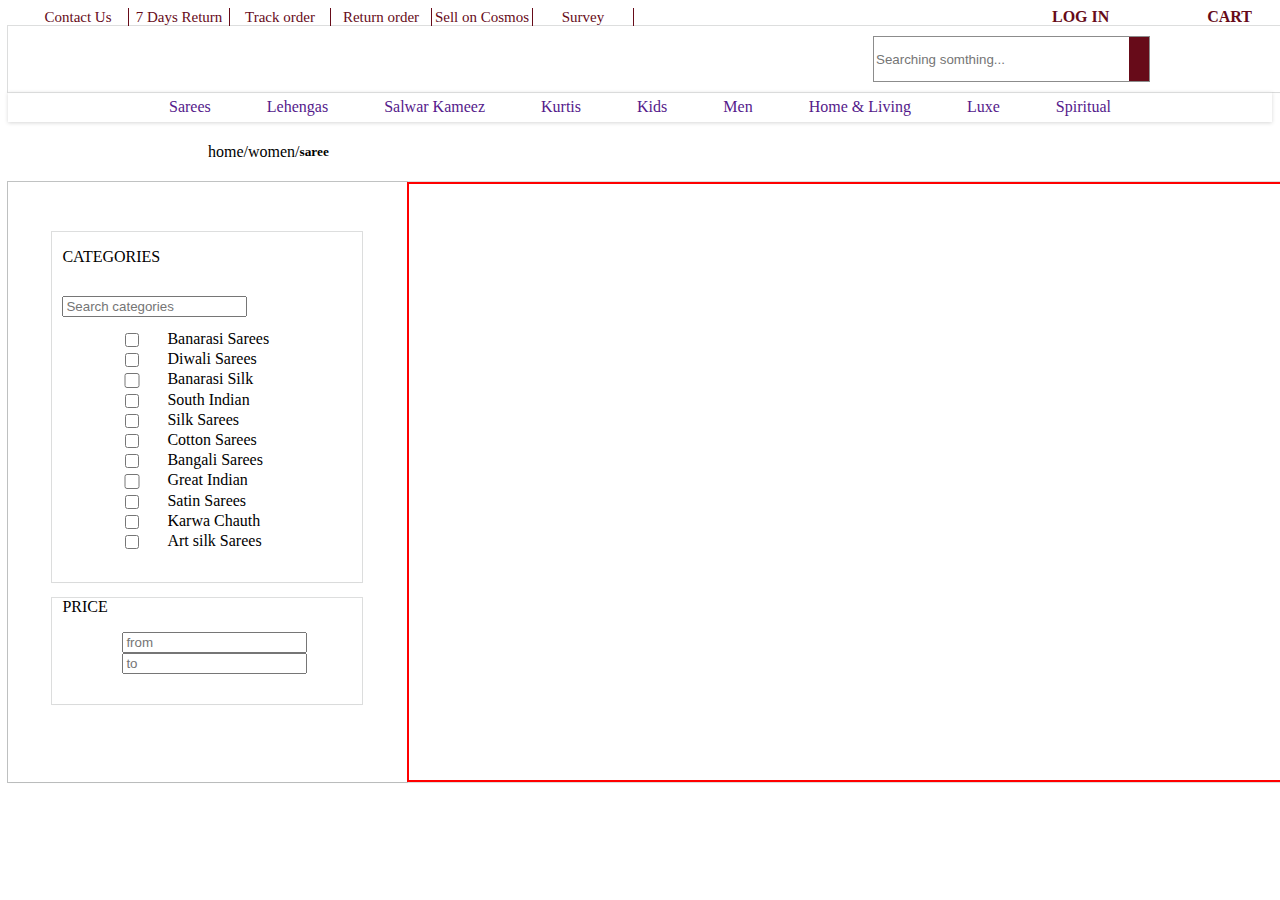
==== conju.html @ 84b10ae3 "Day-5" ====
<!DOCTYPE html>
<html lang="en">
<head>
    <meta charset="UTF-8">
    <meta http-equiv="X-UA-Compatible" content="IE=edge">
    <meta name="viewport" content="width=device-width, initial-scale=1.0">
    <title>Document</title>
    <link rel="stylesheet" href="conju.css">
    <script src="https://kit.fontawesome.com/077692c7b0.js" crossorigin="anonymous"></script>
</head>
<body>
    <div id="navbar">
        <div class="nav1">
            <div>
                <a href="">Contact Us</a>
            </div>
            <div>
                <a href="">7 Days Return</a>
            </div>
            <div>
                <a href="">Track order</a>
            </div>
            <div>
                <a href="">Return order</a>
            </div>
            <div>
                <a href="">Sell on Cosmos</a>
            </div>
            <div>
                <a href="">Survey</a>
            </div>
        </div>
        <div class="nav2">
            <div>
                <i class="fa-solid fa-user"></i>
                <a href="" id="cost">LOG IN</a>
                <div class="loghover">
                    <div>
                        <p>Existing User?</p>
                        <a href="./login.html">Log in</a>
                    </div>
                    <hr>
                    <div>
                        <p>New to cosmos?</p>
                        <a href="./register.html">Registor</a>
                    </div>
                </div>
            </div>
            <div>
                <i class="fa-solid fa-cart-shopping"></i> 
                <a href="">CART</a>
                
            </div>
        </div>
    </div>
    <div id="logo_part">
        <div>
            <div>
                <img src="logo.png" alt="">
            </div>
            <div>
                <input type="text" placeholder="Searching somthing..." >
                <i class="fa-solid fa-magnifying-glass"></i>
            </div>
        </div>
    </div>
    <div id="ghat">
        <div class="bellogo">
            <div class="belhav">
                <a href="">Sarees</a>
                <div class="sarhov">
                    <div>
                        <div>
                            <h3>ROOTS</h3>
                            <div>
                                <a href="">Banarasi Silk</a>
                            <a href="">Kanchipuram</a>
                            <a href="">Silk</a>
                            <a href="">Bhagalpuri Silk</a>
                            <a href="">Mysore Silk</a>
                            <a href="">Manipuri Silk</a>
                            <a href="">Kota Silk</a>
                            <a href="">Bandhani</a>
                            <a href="">Paithani</a>
                            <a href="">Kota</a>
                            <a href="">Patola</a>
                            <a href="">Jamdani</a>
                            <a href="">Maheshwari</a>
                            <a href="">Kerala Kasavu</a>
                            <a href="">Bengali</a>
                            <a href="">Uppada</a>
                            <a href="">Nauvari</a>
                            <a href="">Banarasi</a>
                            </div>
                        </div>
                        <div>
                            <h3>FABRIC</h3>
                            <div>
                                <a href="">Georgette</a>
                            <a href="">Art Silk</a>
                            <a href="">Cotton</a>
                            <a href="">Pure Silk</a>
                            <a href="">Net</a>
                            <a href="">Velvet</a>
                            <a href="">Chiffon</a>
                            <a href="">Brasso</a>
                            <a href="">Chanderi</a>
                            <a href="">Organza Sarees</a>
                            <a href="">Tussar Silk</a>
                            <a href="">Crepe</a>
                            <a href="">Satin</a>
                            <a href=""></a>
                            <a href=""></a>
                            </div>
                        </div>
                        <div>
                            <h3>OCCASION</h3>
                            <div>
                                <a href="">Party Wear</a>
                            <a href="">Wedding</a>
                            <a href="">EID</a>
                            <a href="">Diwali</a>
                            </div>
                        </div>
                        <div>
                            <h3>WORK</h3>
                            <div>
                                <a href="">Embroidered</a>
                            <a href="">Printed</a>
                            <a href="">Heavy Work Sarees</a>
                            <a href="">Handloom Sarees</a>
                            <a href="">Hand Woven Sarees</a>
                            <a href="">Chikankari</a>
                            <a href="">Kalamkari</a>
                            <a href="">Ikat</a>
                            </div>
                        </div>
                        <div>
                            <h3>COLLECTIONS</h3>
                            <div>
                                <a href="">Exclusive</a>
                            <a href="">Bridal Sarees</a>
                            <a href="">Half Saree</a>
                            <a href="">Pre Stitched Sarees</a>
                            <a href="">Traditional Sarees</a>
                            <a href="">South Indian Sarees</a>
                            <a href="">Bollywood Sarees</a>
                            <a href="">Best Sellers</a>
                            <a href="">New Arrivals</a>
                            </div>
                        </div>
                        <div>
                            <h3>MORE</h3>
                            <div>
                                <a href="">Blouses</a>
                            <a href="">Readymade Blouse</a>
                            <a href="">Blouse Fabric​</a>
                            <a href="">Sleeveless blouse</a>
                            <a href="">Bridal Blouses</a>
                            <a href="">Petticoats</a>
                            <a href="">Blouse Neck Designs</a>
                            </div>
                        </div>
                    </div>
                </div>
            </div>
            <div class="belhav">
                <a href="">Lehengas</a>
                <div class="sarhov">
                    <div>
                        <div>
                            <h3>FABRIC</h3>
                            <div>
                                <a href="">Net</a>
                            <a href="">Silk</a>
                            <a href="">Velvet</a>
                            </div>
                        </div>
                        <div>
                            <h3>OCCASION</h3>
                            <div>
                                <a href="">Party Wear</a>
                            <a href="">Bridal</a>
                            <a href="">Casual</a>
                            </div>
                            
                        </div>
                        <div>
                            <h3>STYLE</h3>
                            <div>
                                <a href="">Ghagra Choli</a>
                                <a href="">Lehenga Choli</a>
                            <a href="">Crop Top</a>
                            <a href="">Readymade</a>
                            </div>
                        </div>
                        <div>
                            <h3>COLLECTION</h3>
                            <div>
                                <a href="">Ethnic</a>
                            <a href="">Pakistani</a>
                            <a href="">Lehenga Saree</a>
                            <a href="">Floral</a>
                            </div>
                            
                        </div>
                        <div>
                            <img src="https://assets0.mirraw.com/frontpages/13069/B_05_original_sized_webp.webp?1673848853" alt="">
                        </div>
                        
                    </div>
                </div>
            </div>
            <div class="belhav">
                <a href="">Salwar Kameez</a>
                <div class="sarhov">
                    <div>
                        <div>
                            <h3>ROOTS</h3>
                            <a href="">Banarasi Silk</a>
                            <a href="">Kanchipuram</a>
                            <a href="">Silk</a>
                            <a href="">Bhagalpuri Silk</a>
                            <a href="">Mysore Silk</a>
                            <a href="">Manipuri Silk</a>
                            <a href="">Kota Silk</a>
                            <a href="">Bandhani</a>
                            <a href="">Paithani</a>
                            <a href="">Kota</a>
                            <a href="">Patola</a>
                            <a href="">Jamdani</a>
                            <a href="">Maheshwari</a>
                            <a href="">Kerala Kasavu</a>
                            <a href="">Bengali</a>
                            <a href="">Uppada</a>
                            <a href="">Nauvari</a>
                            <a href="">Banarasi</a>
                        </div>
                        <div>
                            <h3>FABRIC</h3>
                            <a href="">Georgette</a>
                            <a href="">Art Silk</a>
                            <a href="">Cotton</a>
                            <a href="">Pure Silk</a>
                            <a href="">Net</a>
                            <a href="">Velvet</a>
                            <a href="">Chiffon</a>
                            <a href="">Brasso</a>
                            <a href="">Chanderi</a>
                            <a href="">Organza Sarees</a>
                            <a href="">Tussar Silk</a>
                            <a href="">Crepe</a>
                            <a href="">Satin</a>
                            <a href=""></a>
                            <a href=""></a>
                        </div>
                        <div>
                            <h3>OCCASION</h3>
                            <a href="">Party Wear</a>
                            <a href="">Wedding</a>
                            <a href="">EID</a>
                            <a href="">Diwali</a>
                        </div>
                        <div>
                            <h3>WORK</h3>
                            <a href="">Embroidered</a>
                            <a href="">Printed</a>
                            <a href="">Heavy Work Sarees</a>
                            <a href="">Handloom Sarees</a>
                            <a href="">Hand Woven Sarees</a>
                            <a href="">Chikankari</a>
                            <a href="">Kalamkari</a>
                            <a href="">Ikat</a>
                        </div>
                        <div>
                            <h3>COLLECTIONS</h3>
                            <a href="">Exclusive</a>
                            <a href="">Bridal Sarees</a>
                            <a href="">Half Saree</a>
                            <a href="">Pre Stitched Sarees</a>
                            <a href="">Traditional Sarees</a>
                            <a href="">South Indian Sarees</a>
                            <a href="">Bollywood Sarees</a>
                            <a href="">Best Sellers</a>
                            <a href="">New Arrivals</a>
                        </div>
                        <div>
                            <h3>MORE</h3>
                            <a href="">Blouses</a>
                            <a href="">Readymade Blouse</a>
                            <a href="">Blouse Fabric​</a>
                            <a href="">Sleeveless blouse</a>
                            <a href="">Bridal Blouses</a>
                            <a href="">Petticoats</a>
                            <a href="">Blouse Neck Designs</a>
                        </div>
                    </div>
                </div>
            </div>
            <div class="belhav">
                <a href="">Kurtis</a>
                <div class="sarhov">
                    <div>
                        <div>
                            <h3>STYLE</h3>
                            <a href="">Kurta Sets</a>
                            <a href="">Long Kurtis</a>
                            <a href="">Short Kurtis</a>
                            <a href="">Sleeveless Kurtis</a>
                            <a href="">Anarkali Kurtis</a>
                            <a href="">Kaftans</a>
                            <a href="">Plus Size Kurtis</a>
                        </div>
                        <div>
                            <h3>FABRIC</h3>
                            <a href="">Silk</a>
                            <a href="">Chiffon</a>
                            <a href="">Georgette</a>
                            <a href="">Cotton</a>
                            <a href="">Crepe</a>
                            <a href="">Chanderi</a>
                        </div>
                        <div>
                            <h3>OCCASION</h3>
                            <a href="">Party Wear</a>
                            <a href="">Wedding</a>
                            <a href="">EID</a>
                            <a href="">Diwali</a>
                        </div>
                        <div>
                            <h3>WORK</h3>
                            <a href="">Printed</a>
                            <a href="">Embroidered</a>
                            <a href="">Plain</a>
                            <a href="">Chikankari</a>
                            <a href="">Heavy Work</a>
                            <a href="">Mirror Work</a>
                        </div>
                        <div>
                            <img src="https://assets0.mirraw.com/images/8018255/image_long_webp.webp?1590315962" alt="">
                        </div>
                    </div>
                </div>
            </div>
            <div class="belhav">
                <a href="">Kids</a>
                <div class="sarhov">
                    <div>
                        <div>
                            <h3>ROOTS</h3>
                            <a href="">Banarasi Silk</a>
                            <a href="">Kanchipuram</a>
                            <a href="">Banarasi</a>
                        </div>
                        <div>
                            <h3>FABRIC</h3>
                            <a href="">Georgette</a>
                            <a href="">Art Silk</a>
                            <a href="">Cotton</a>
                            <a href="">Pure Silk</a>
                            <a href="">Net</a>
                            <a href="">Velvet</a>
                            <a href="">Chiffon</a>
                            <a href="">Brasso</a>
                            <a href="">Chanderi</a>
                            <a href="">Organza Sarees</a>
                            <a href="">Tussar Silk</a>
                            <a href="">Crepe</a>
                            <a href="">Satin</a>
                            <a href=""></a>
                            <a href=""></a>
                        </div>
                        <div>
                            <h3>OCCASION</h3>
                            <a href="">Party Wear</a>
                            <a href="">Wedding</a>
                            <a href="">EID</a>
                            <a href="">Diwali</a>
                        </div>
                        <div>
                            <h3>WORK</h3>
                            <a href="">Embroidered</a>
                            <a href="">Printed</a>
                            <a href="">Heavy Work Sarees</a>
                            <a href="">Handloom Sarees</a>
                            <a href="">Hand Woven Sarees</a>
                            <a href="">Chikankari</a>
                            <a href="">Kalamkari</a>
                            <a href="">Ikat</a>
                        </div>
                        <div>
                            <h3>COLLECTIONS</h3>
                            <a href="">Exclusive</a>
                            <a href="">Bridal Sarees</a>
                            <a href="">Half Saree</a>
                            <a href="">Pre Stitched Sarees</a>
                            <a href="">New Arrivals</a>
                        </div>
                        <div>
                            <h3>MORE</h3>
                            <a href="">Blouses</a>
                            <a href="">Readymade Blouse</a>
                            <a href="">Blouse Fabric​</a>
                            <a href="">Sleeveless blouse</a>
                            <a href="">Bridal Blouses</a>
                            <a href="">Petticoats</a>
                            <a href="">Blouse Neck Designs</a>
                        </div>
                    </div>
                </div>
            </div>
            <div class="belhav">
                <a href="">Men</a>
                <div class="sarhov">
                    <div>
                        <div>
                            <h3>ROOTS</h3>
                            <a href="">Banarasi Silk</a>
                            <a href="">Kanchipuram</a>
                            <a href="">Silk</a>
                            <a href="">Bhagalpuri Silk</a>
                            <a href="">Mysore Silk</a>
                            <a href="">Manipuri Silk</a>
                            <a href="">Kota Silk</a>
                            <a href="">Bandhani</a>
                            <a href="">Paithani</a>
                            <a href="">Kota</a>
                            <a href="">Patola</a>
                            <a href="">Jamdani</a>
                            <a href="">Maheshwari</a>
                            <a href="">Kerala Kasavu</a>
                            <a href="">Bengali</a>
                            <a href="">Uppada</a>
                            <a href="">Nauvari</a>
                            <a href="">Banarasi</a>
                        </div>
                        <div>
                            <h3>FABRIC</h3>
                            <a href="">Georgette</a>
                            <a href="">Art Silk</a>
                            <a href="">Cotton</a>
                            <a href="">Pure Silk</a>
                            <a href="">Net</a>
                            <a href="">Velvet</a>
                            <a href="">Chiffon</a>
                            <a href="">Brasso</a>
                            <a href="">Chanderi</a>
                            <a href="">Organza Sarees</a>
                            <a href="">Tussar Silk</a>
                            <a href="">Crepe</a>
                            <a href="">Satin</a>
                            <a href=""></a>
                            <a href=""></a>
                        </div>
                        <div>
                            <h3>OCCASION</h3>
                            <a href="">Party Wear</a>
                            <a href="">Wedding</a>
                            <a href="">EID</a>
                            <a href="">Diwali</a>
                        </div>
                        <div>
                            <h3>WORK</h3>
                            <a href="">Embroidered</a>
                            <a href="">Printed</a>
                            <a href="">Heavy Work Sarees</a>
                            <a href="">Handloom Sarees</a>
                            <a href="">Hand Woven Sarees</a>
                            <a href="">Chikankari</a>
                            <a href="">Kalamkari</a>
                            <a href="">Ikat</a>
                        </div>
                        <div>
                            <h3>COLLECTIONS</h3>
                            <a href="">Exclusive</a>
                            <a href="">Bridal Sarees</a>
                            <a href="">Half Saree</a>
                            <a href="">Pre Stitched Sarees</a>
                            <a href="">Traditional Sarees</a>
                            <a href="">South Indian Sarees</a>
                            <a href="">Bollywood Sarees</a>
                            <a href="">Best Sellers</a>
                            <a href="">New Arrivals</a>
                        </div>
                        <div>
                            <h3>MORE</h3>
                            <a href="">Blouses</a>
                            <a href="">Readymade Blouse</a>
                            <a href="">Blouse Fabric​</a>
                            <a href="">Sleeveless blouse</a>
                            <a href="">Bridal Blouses</a>
                            <a href="">Petticoats</a>
                            <a href="">Blouse Neck Designs</a>
                        </div>
                    </div>
                </div>
            </div>
            <div class="belhav">
                <a href="">Home & Living</a>
                <div class="sarhov">
                    <div>
                        <div>
                            <h3>ROOTS</h3>
                            <a href="">Banarasi Silk</a>
                            <a href="">Kanchipuram</a>
                            <a href="">Silk</a>
                            <a href="">Bhagalpuri Silk</a>
                            <a href="">Mysore Silk</a>
                            <a href="">Manipuri Silk</a>
                            <a href="">Kota Silk</a>
                            <a href="">Bandhani</a>
                            <a href="">Paithani</a>
                            <a href="">Kota</a>
                            <a href="">Patola</a>
                            <a href="">Jamdani</a>
                            <a href="">Maheshwari</a>
                            <a href="">Kerala Kasavu</a>
                            <a href="">Bengali</a>
                            <a href="">Uppada</a>
                            <a href="">Nauvari</a>
                            <a href="">Banarasi</a>
                        </div>
                        <div>
                            <h3>FABRIC</h3>
                            <a href="">Georgette</a>
                            <a href="">Art Silk</a>
                            <a href="">Cotton</a>
                            <a href="">Pure Silk</a>

                        </div>
                        <div>
                            <h3>OCCASION</h3>
                            <a href="">Party Wear</a>
                            <a href="">Wedding</a>
                            <a href="">EID</a>
                            <a href="">Diwali</a>
                        </div>
                        <div>
                            <h3>WORK</h3>
                            <a href="">Embroidered</a>
                            <a href="">Printed</a>
                            <a href="">Heavy Work Sarees</a>
                            <a href="">Handloom Sarees</a>
                            <a href="">Hand Woven Sarees</a>
                            <a href="">Chikankari</a>
                            <a href="">Kalamkari</a>
                            <a href="">Ikat</a>
                        </div>
                        <div>
                            <h3>MORE</h3>
                            <a href="">Blouses</a>
                            <a href="">Readymade Blouse</a>
                            <a href="">Blouse Fabric​</a>
                            <a href="">Sleeveless blouse</a>
                            <a href="">Bridal Blouses</a>
                            <a href="">Petticoats</a>
                            <a href="">Blouse Neck Designs</a>
                        </div>
                    </div>
                </div>
            </div>
            <div class="belhav">
                <a href="">Luxe</a>
                <div class="sarhov">
                    <div>
                        <div>
                            <h3>ROOTS</h3>
                            <a href="">Banarasi Silk</a>
                            <a href="">Kanchipuram</a>
                            <a href="">Silk</a>
                            <a href="">Bhagalpuri Silk</a>
                            <a href="">Mysore Silk</a>
                            <a href="">Manipuri Silk</a>
                            <a href="">Kota Silk</a>
                            <a href="">Nauvari</a>
                            <a href="">Banarasi</a>
                        </div>
                        <div>
                            <h3>FABRIC</h3>
                            <a href="">Georgette</a>
                            <a href="">Art Silk</a>
                            <a href="">Cotton</a>
                            <a href=""></a>
                        </div>
                        <div>
                            <h3>OCCASION</h3>
                            <a href="">Party Wear</a>
                            <a href="">Wedding</a>
                            <a href="">EID</a>
                            <a href="">Diwali</a>
                        </div>
                        <div>
                            <h3>WORK</h3>
                            <a href="">Embroidered</a>
                            <a href="">Printed</a>
                            <a href="">Heavy Work Sarees</a>
                            <a href="">Handloom Sarees</a>
                            <a href="">Hand Woven Sarees</a>
                            <a href="">Chikankari</a>
                            <a href="">Kalamkari</a>
                            <a href="">Ikat</a>
                        </div>
                        <div>
                            <h3>COLLECTIONS</h3>
                            <a href="">Exclusive</a>
                            <a href="">Bridal Sarees</a>
                            <a href="">Half Saree</a>
                        </div>
                        <div>
                            <h3>MORE</h3>
                            <a href="">Blouses</a>
                            <a href="">Readymade Blouse</a>
                            <a href="">Blouse Fabric​</a>
                            <a href="">Sleeveless blouse</a>
                            <a href="">Bridal Blouses</a>
                            <a href="">Petticoats</a>
                            <a href="">Blouse Neck Designs</a>
                        </div>
                    </div>
                </div>
            </div>
            <div class="belhav">
                <a href="">Spiritual</a>
                <div class="sarhov">
                    <div>
                        <div>
                            <h3>ROOTS</h3>
                            <a href="">Banarasi Silk</a>
                            <a href="">Kanchipuram</a>
                            <a href="">Silk</a>
                            <a href="">Bhagalpuri Silk</a>
                            <a href="">Jamdani</a>
                            <a href="">Maheshwari</a>
                            <a href="">Kerala Kasavu</a>
                            <a href="">Bengali</a>
                            <a href="">Uppada</a>
                            <a href="">Nauvari</a>
                            <a href="">Banarasi</a>
                        </div>
                        <div>
                            <h3>FABRIC</h3>
                            <a href="">Georgette</a>
                            <a href="">Art Silk</a>
                            <a href="">Cotton</a>
                            <a href="">Pure Silk</a>
                            <a href="">Net</a>
                            <a href="">Velvet</a>
                            <a href="">Chiffon</a>
                            <a href="">Brasso</a>
                            <a href="">Chanderi</a>
                            <a href="">Organza Sarees</a>
                            <a href="">Tussar Silk</a>
                            <a href="">Crepe</a>
                            <a href="">Satin</a>
                            <a href=""></a>
                            <a href=""></a>
                        </div>
                        <div>
                            <h3>OCCASION</h3>
                            <a href="">Party Wear</a>
                            <a href="">Wedding</a>
                            <a href="">EID</a>
                            <a href="">Diwali</a>
                        </div>
                        <div>
                            <h3>WORK</h3>
                            <a href="">Embroidered</a>
                            <a href="">Printed</a>
                            <a href="">Heavy Work Sarees</a>
                            <a href="">Handloom Sarees</a>
                            <a href="">Hand Woven Sarees</a>
                            <a href="">Chikankari</a>
                            <a href="">Kalamkari</a>
                            <a href="">Ikat</a>
                        </div>
                        <div>
                            <h3>COLLECTIONS</h3>
                            <a href="">Exclusive</a>
                            <a href="">Bridal Sarees</a>

                        </div>
                        <div>
                            <h3>MORE</h3>
                            <a href="">Blouses</a>
                            <a href="">Blouse Fabric​</a>
                            <a href="">Bridal Blouses</a>
                            <a href="">Petticoats</a>
                            <a href="">Blouse Neck Designs</a>
                        </div>
                    </div>
                </div>
            </div>
        </div>
    </div>
    <div id="frtla">
        <p>home/women/</p>
        <h5>saree</h5>
    </div>
    <div id="bjqsslide">
        <div class="ghtbad">
            <div>
                <p>CATEGORIES</p>
                <i class="fa-solid fa-magnifying-glass"><input type="text" placeholder="Search categories" ></i>
                <div class="cheob">
                    <input type="checkbox">Banarasi Sarees
                    <input type="checkbox">Diwali Sarees
                    <input type="checkbox">Banarasi Silk
                    <input type="checkbox">South Indian
                    <input type="checkbox">Silk Sarees
                    <input type="checkbox">Cotton Sarees
                    <input type="checkbox">Bangali Sarees
                    <input type="checkbox">Great Indian
                    <input type="checkbox">Satin Sarees
                    <input type="checkbox">Karwa Chauth
                    <input type="checkbox">Art silk Sarees
                </div>
            </div>
            <div>
                <p>PRICE</p>
                <div>
                    <input type="number" placeholder="from">
                    <i class="fa-solid fa-arrow-down"></i>
                    <input type="number" placeholder="to">
                </div>
            </div>
<!-- -------------------------------- -->
        </div>
        <div id="dibagcont">
            
<!-- -------------------------------------------- -->
        </div>
    </div>
</body>
<script src="./conju.js"></script>
</html>
<!-- /* https://6398020077359127a044cb64.mockapi.io/project */ -->
---- conju.css ----
#navbar{
    margin:0px 20px;
    display: flex;
    justify-content: space-between;
    /* border: 2px solid red; */
}
.nav1{
    display: flex;
}
.nav1>div{
    width: 100px;
    height: 18px;
    align-items: center;
    text-align: center;
    border: 1px solid #670b19;
    border-left: 1px;
    border-bottom: 0px;
    border-top: 0px;
}
.nav1>div>a{
    font-size: 15px;
    color: #670b19 !important;
}
.nav2{
    display: flex;
    width: 200px;
    justify-content: space-between;
}
.nav2>div>a{
    color: #670b19;
    font-weight: bold;
    text-transform: uppercase;
}
.nav1>div>a,
.nav2 a,
.bellogo a,
#footer a,
#fotinp>a,
#footer_bg a {
    text-decoration: none;
}
#logo_part{
    /* border: 2px solid red; */
    padding: 10px;
    box-shadow: rgba(0, 0, 0, 0.02) 0px 1px 3px 0px, rgba(27, 31, 35, 0.15) 0px 0px 0px 1px;
    width: 100%;
}
#logo_part>div{
    width: 1100px;
    /* border: 2px solid red; */
    margin: auto;
    display: flex;
    align-items: center;

}
#logo_part>div>div:nth-child(2){
    display: flex;
    margin: auto;
    border: 1px solid rgb(140, 140, 140);
    width: 250px;
    margin-right: 50px;
}
#logo_part>div>div:nth-child(2)>i{
    /* border: 2px solid red; */
    margin-left: 0px;
    color: #ffffff;
    background-color: #670b19;
    padding: 10px;
}
#logo_part>div>div:nth-child(2)>input{
    border: 0px;
    width: 700px;
    height: 42px;
}
#logo_part>div>div:nth-child(2){
    width: 25%;
}
#logo_part img{
    width: 20%;
}
.loghover{
    box-shadow: rgba(99, 99, 99, 0.2) 0px 2px 8px 0px;
    width: 180px;
    text-align: center;
    padding: 10px;
    background-color: #ffffff;
    display: none;
}
.loghover>div>a{
    background-color: #670b19;
    color: white;
    padding: 5px 10px;
    margin: 10px;
}
.nav2 :hover .loghover{
    display: block;
    position: absolute;
    /* border: 2px solid red; */
}
#ghat{
    box-shadow: rgba(0, 0, 0, 0.16) 0px 1px 4px;
}
.bellogo{
    width: 982px;
    padding: 6px;
    margin: auto;
    display: flex;
    align-items: center;
    justify-content: space-between;
    /* border: 2px solid red; */
}
.sarhov{
    box-shadow: rgba(0, 0, 0, 0.02) 0px 1px 3px 0px, rgba(27, 31, 35, 0.15) 0px 0px 0px 1px;
    width: 982px;
    display: none;
    left: 276px;
    background-color: #ffffff;
    /* border: 2px solid red; */
}
.belhav>a{
    height: 12px;
    /* color: red; */
    padding: 20px;
}
.sarhov a{
    color: #000;
    padding: 2px;
}
.sarhov a:hover{
    box-shadow: rgba(0, 0, 0, 0.24) 0px 3px 8px;
}
.sarhov>div{
    display: flex;
}
.sarhov>div>div{
    width: 100px;
    margin-left: 50px;
}
.sarhov>div>div>div{
    display: grid;
    margin-left: 5px;
}
.sarhov img{
    width: 200%;

    /* border: 2px solid red; */
}
.belhav:hover .sarhov{
    display: block;
    position: absolute;
}
#frtla{
    display: flex;
    width: 150px;
    align-items: center;
    margin-left: 200px;
    /* border: 2px solid red; */
}
#bjqsslide{
    display: flex;
    width: 1400px;
    box-shadow: rgba(0, 0, 0, 0.02) 0px 1px 3px 0px, rgba(27, 31, 35, 0.15) 0px 0px 0px 1px;
    margin: auto;
}
.ghtbad{
    box-shadow: rgba(0, 0, 0, 0.02) 0px 1px 3px 0px, rgba(27, 31, 35, 0.15) 0px 0px 0px 1px;
    width: 400px;
    height: 600px;
}
.ghtbad>div:nth-child(1){
    width: 300px;
    margin: auto;
    margin-top: 50px;
    height: 320px;
    padding: 0px 0px 30px 10px;
    box-shadow: rgba(0, 0, 0, 0.02) 0px 1px 3px 0px, rgba(27, 31, 35, 0.15) 0px 0px 0px 1px;
    display: grid;
}
.cheob{
    /* border: 2px solid red; */
    display: grid;
    grid-template-columns: repeat(2,1fr);
    width: 210px;
}
.cheob>input{
    width: 20px;
    margin-left: 60px;
    /* border: 2px solid red; */

}
.ghtbad>div:nth-child(2){
    width: 300px;
    margin: auto;
    box-shadow: rgba(0, 0, 0, 0.02) 0px 1px 3px 0px, rgba(27, 31, 35, 0.15) 0px 0px 0px 1px;
    padding: 0px 0px 30px 10px;


}
.ghtbad>div:nth-child(2)>div{
    text-align: center;
    margin: auto;
    display: grid;
    /* box-shadow: rgba(0, 0, 0, 0.02) 0px 1px 3px 0px, rgba(27, 31, 35, 0.15) 0px 0px 0px 1px; */

    width: 180px;
}
#dibagcont{
    border: 2px solid red;
    width: 1000px;
    display: grid;
    grid-template-columns: repeat(4,1fr);
    /* gap: 30px; */
}
#dibagcont>div{
    box-shadow: rgba(0, 0, 0, 0.1) 0px 4px 12px;
    border-radius: 20px;
    margin: 20px;
}
#dibagcont>div>div{
    margin: 10px 0px 20px 20px;
}
#dibagcont img{
    width: 100%;
    border-radius: 20px 20px 0px 0px;
}
#dibagcont>div>div>div {
    text-align: center;
}
#dibagcont button{
    padding: 10px;
    border: 0px;
    border-radius: 10px;
    width: 150px;
    font-size: ;
}
#dibagcont button:hover{
    /* font-size: 20px; */
    /* display: block; */
    /* position: absolute; */
    color: rgb(255, 255, 255);
    background-color: #670b19;
    box-shadow: rgba(0, 0, 0, 0.16) 0px 10px 36px 0px, rgba(0, 0, 0, 0.06) 0px 0px 0px 1px;
}
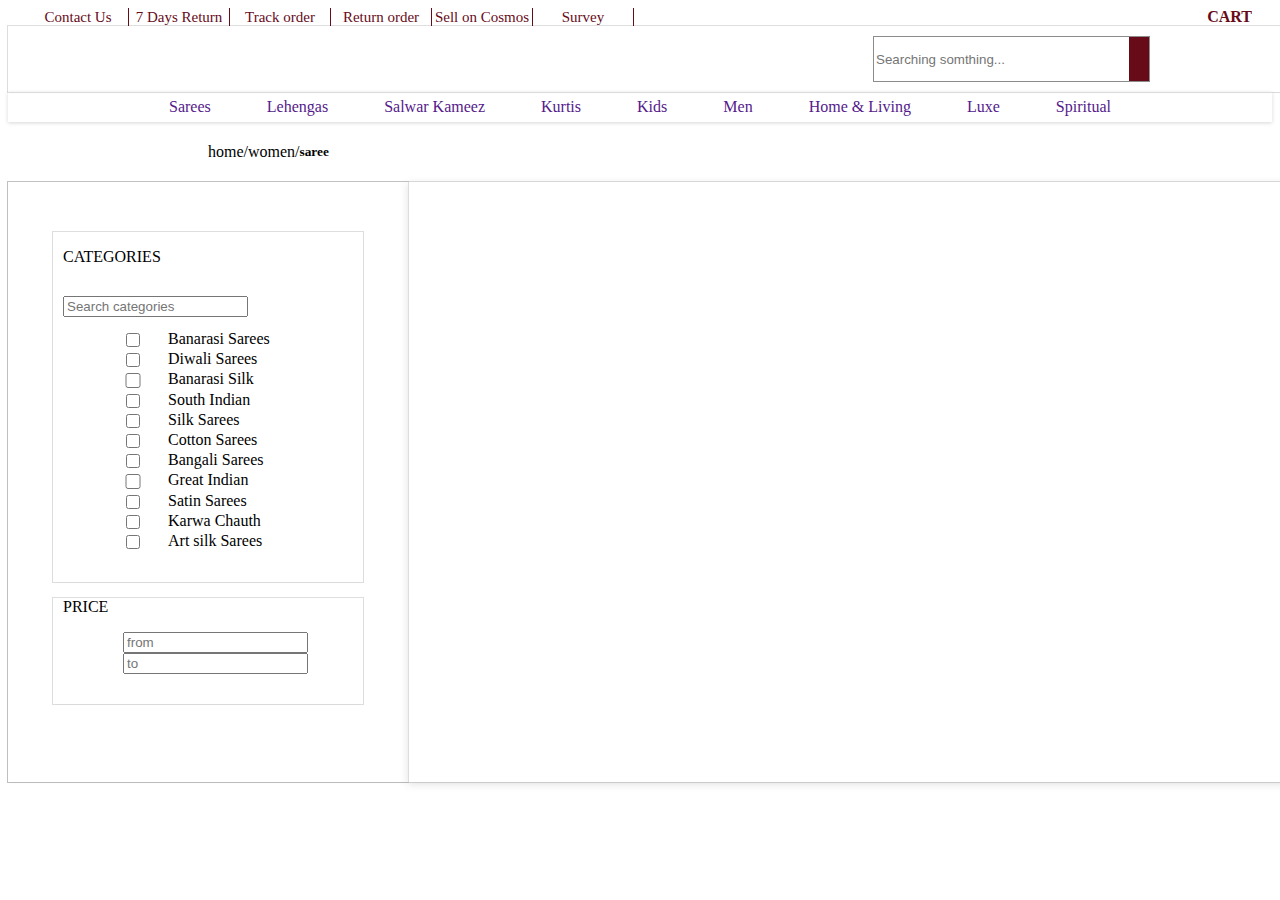
==== commit 2f82dae4: "Day-5" ====
--- a/conju.html
+++ b/conju.html
@@ -4,7 +4,7 @@
     <meta charset="UTF-8">
     <meta http-equiv="X-UA-Compatible" content="IE=edge">
     <meta name="viewport" content="width=device-width, initial-scale=1.0">
-    <title>Document</title>
+    <title>Cosmos All about fashion</title>
     <link rel="stylesheet" href="conju.css">
     <script src="https://kit.fontawesome.com/077692c7b0.js" crossorigin="anonymous"></script>
 </head>
@@ -32,7 +32,7 @@
         </div>
         <div class="nav2">
             <div>
-                <i class="fa-solid fa-user"></i>
+                <!-- <i class="fa-solid fa-user"></i> -->
                 <a href="" id="cost">LOG IN</a>
                 <div class="loghover">
                     <div>
@@ -48,7 +48,7 @@
             </div>
             <div>
                 <i class="fa-solid fa-cart-shopping"></i> 
-                <a href="">CART</a>
+                <a href="./cartpage.html">CART</a>
                 
             </div>
         </div>
--- a/conju.css
+++ b/conju.css
@@ -97,6 +97,11 @@
     position: absolute;
     /* border: 2px solid red; */
 }
+#cost:hover,
+.nav2>div:nth-child(2)>a:hover{
+    background-color: rgb(212, 212, 212);
+    box-shadow: rgba(0, 0, 0, 0.35) 0px 5px 15px;
+}
 #ghat{
     box-shadow: rgba(0, 0, 0, 0.16) 0px 1px 4px;
 }
@@ -205,11 +210,13 @@
     width: 180px;
 }
 #dibagcont{
-    border: 2px solid red;
+    /* border: 2px solid red; */
+    box-shadow: rgba(99, 99, 99, 0.2) 0px 2px 8px 0px;
     width: 1000px;
     display: grid;
     grid-template-columns: repeat(4,1fr);
     /* gap: 30px; */
+    
 }
 #dibagcont>div{
     box-shadow: rgba(0, 0, 0, 0.1) 0px 4px 12px;
@@ -231,7 +238,7 @@
     border: 0px;
     border-radius: 10px;
     width: 150px;
-    font-size: ;
+    
 }
 #dibagcont button:hover{
     /* font-size: 20px; */
